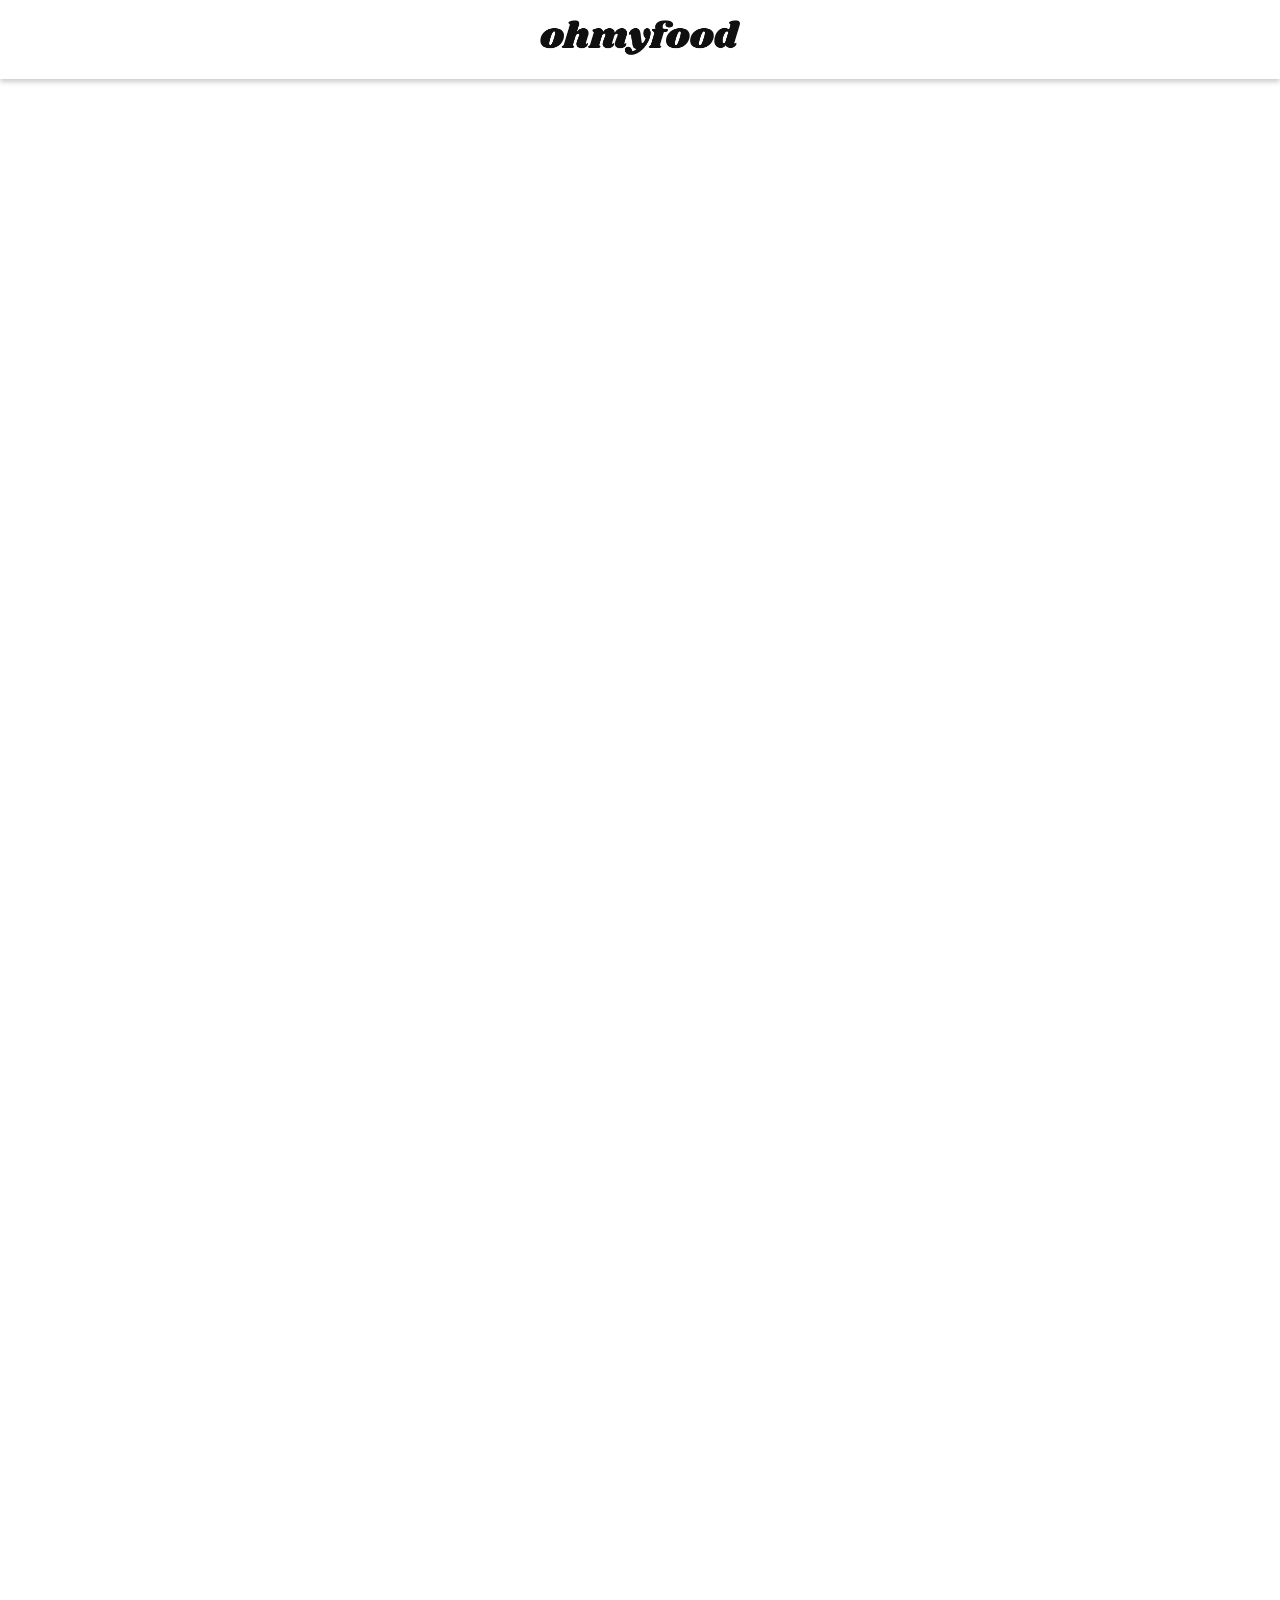
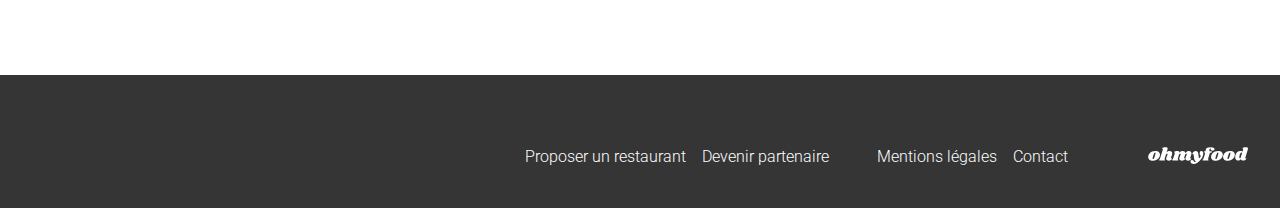
==== restaurants/a-la-francaise.html @ 06dcbdcf "Add all restaurants pages" ====
<!DOCTYPE html>
<html lang="en">
<head>
    <meta charset="UTF-8">
    <meta name="viewport" content="width=device-width, initial-scale=1.0">
    <meta name="viewport" content="width=device-width, initial-scale=1.0">
    <link rel="stylesheet" href="https://cdnjs.cloudflare.com/ajax/libs/font-awesome/6.2.1/css/all.min.css" integrity="sha512-MV7K8+y+gLIBoVD59lQIYicR65iaqukzvf/nwasF0nqhPay5w/9lJmVM2hMDcnK1OnMGCdVK+iQrJ7lzPJQd1w==" crossorigin="anonymous" referrerpolicy="no-referrer" />
    <link rel="stylesheet" href="/assets/css/style.css">
    <title>À la française - Ohmyfood</title>
</head>
<body>
    <header>
        <div class="logo">
            <a href="/">
                <img src="/assets/img/logo/ohmyfood.png" alt="Logo du site ohmyfood">
            </a>
            <a class="headerback" href="/">
                <i class="fas fa-arrow-left"></i>
            </a>
        </div>
    </header>
    <main>
        <div class="headerimg">
            <img src="/assets/img/restaurants/toa-heftiba-DQKerTsQwi0-unsplash.jpg" alt="Image d'un plat vue sur le côté">
        </div>
        <section class="section section_grey section_menu maxwidth">
            <div class="menubox menutitle">
                <h1 class="titleresto">À la française</h1>
                <i class="far fa-heart"></i>
            </div>
            <article class="menubox" id="entrees">
                <h2 class="menubox_title">Entrées</h2>
                <div class="menubox_divider"></div>
                <div class="grid grid-1c">
                    <!-- =================================== Entrée 1 -->
                    <div class="card card_menu card-shadow">
                        <div class="card_menu_description">
                            <div class="card_menu_text">
                                <h3 class="title2">Tartare de poulpe acidulé</h3>
                                <p>Aux zestes d'orange</p>
                            </div>
                            <p class="card_menu_price">25€</p>
                        </div>
                        <div class="card_menu_check">
                            <i class="fas fas fa-check-circle"></i>
                        </div>
                    </div>
                    <!-- =================================== Entrée 2 -->
                    <div class="card card_menu card-shadow">
                        <div class="card_menu_description">
                            <div class="card_menu_text">
                                <h3 class="title2">Velouté de légumes d'antan</h3>
                                <p>Carotte, panais, topinambour</p>
                            </div>
                            <p class="card_menu_price">35€</p>
                        </div>
                        <div class="card_menu_check">
                            <i class="fas fas fa-check-circle"></i>
                        </div>
                    </div>
                    <!-- =================================== Entrée 3 -->
                    <div class="card card_menu card-shadow">
                        <div class="card_menu_description">
                            <div class="card_menu_text">
                                <h3 class="title2">Soupe à l'oignon</h3>
                                <p>Revisitée</p>
                            </div>
                            <p class="card_menu_price">20€</p>
                        </div>
                        <div class="card_menu_check">
                            <i class="fas fas fa-check-circle"></i>
                        </div>
                    </div>
                </div>
            </article>

            <article class="menubox" id="plats">
                <h2 class="menubox_title">Plats</h2>
                <div class="menubox_divider"></div>
                <div class="grid grid-1c">
                    <!-- =================================== Plat 1 -->
                    <div class="card card_menu card-shadow">
                        <div class="card_menu_description">
                            <div class="card_menu_text">
                                <h3 class="title2">Coquilles Saint-Jacques</h3>
                                <p>Accompagnées d'une purée de panais</p>
                            </div>
                            <p class="card_menu_price">40€</p>
                        </div>
                        <div class="card_menu_check">
                            <i class="fas fas fa-check-circle"></i>
                        </div>
                    </div>
                    <!-- =================================== Plat 2 -->
                    <div class="card card_menu card-shadow">
                        <div class="card_menu_description">
                            <div class="card_menu_text">
                                <h3 class="title2">Magret de canard</h3>
                                <p>Et parmentier de pommes de terre</p>
                            </div>
                            <p class="card_menu_price">35€</p>
                        </div>
                        <div class="card_menu_check">
                            <i class="fas fas fa-check-circle"></i>
                        </div>
                    </div>
                    <!-- =================================== Plat 3 -->
                    <div class="card card_menu card-shadow">
                        <div class="card_menu_description">
                            <div class="card_menu_text">
                                <h3 class="title2">Pigeonneau d’Ille-et-Vilaine</h3>
                                <p>Sur son lit de gnocchis aux légumes</p>
                            </div>
                            <p class="card_menu_price">44€</p>
                        </div>
                        <div class="card_menu_check">
                            <i class="fas fas fa-check-circle"></i>
                        </div>
                    </div>
                </div>
            </article>
                
            <article class="menubox" id="desserts">
                <h2 class="menubox_title">Desserts</h2>
                <div class="menubox_divider"></div>
                <div class="grid grid-1c">
                    <!-- =================================== Dessert 1 -->
                    <div class="card card_menu card-shadow">
                        <div class="card_menu_description">
                            <div class="card_menu_text">
                                <h3 class="title2">Pétales de violettes glacés</h3>
                                <p>Et purée de noisettes</p>
                            </div>
                            <p class="card_menu_price">18€</p>
                        </div>
                        <div class="card_menu_check">
                            <i class="fas fas fa-check-circle"></i>
                        </div>
                    </div>
                    <!-- =================================== Dessert 2 -->
                    <div class="card card_menu card-shadow">
                        <div class="card_menu_description">
                            <div class="card_menu_text">
                                <h3 class="title2">Fondant au chocolat</h3>
                                <p>Revisité</p>
                            </div>
                            <p class="card_menu_price">22€</p>
                        </div>
                        <div class="card_menu_check">
                            <i class="fas fas fa-check-circle"></i>
                        </div>
                    </div>
                    <!-- =================================== Dessert 3 -->
                    <div class="card card_menu card-shadow">
                        <div class="card_menu_description">
                            <div class="card_menu_text">
                                <h3 class="title2">Millefeuille croustillant</h3>
                                <p>Myrtilles et pâte d’amande</p>
                            </div>
                            <p class="card_menu_price">23€</p>
                        </div>
                        <div class="card_menu_check">
                            <i class="fas fas fa-check-circle"></i>
                        </div>
                    </div>
                </div>
            </article>

            <div class="menubox menubox_center">
                <a class="btn btn_gradient" href="#restaurants">Commander</a>
            </div>
        </section>
    </main>
    
    <footer class="nav">
        <a class="nav_logo" href="/">
            <img src="/assets/img/logo/ohmyfood@2x.svg" alt="Logo du site ohmyfood">
        </a>
        <nav>
            <ul>
                <div class="nav_links">
                    <li class="nav_link">
                        <i class="fa-solid fa-utensils"></i>
                        <a href="#">Proposer un restaurant</a>
                    </li>
                    <li class="nav_link">
                        <i class="fa-solid fa-handshake-angle"></i>
                        <a href="#">Devenir partenaire</a>
                    </li>
                </div>
                <div class="nav_links">
                    <li class="nav_link"><a href="#">Mentions légales</a></li>
                    <li class="nav_link"><a href="mailto: test@mail.com">Contact</a></li>
                </div>
            </ul>
        </nav>
    </footer>
</body>
</html>
---- assets/css/style.css ----
@charset "UTF-8";
/* 
========================================
 ---------------------- STYLING 
========================================
*/
@import url("https://fonts.googleapis.com/css2?family=Roboto:ital,wght@0,100;0,300;0,400;0,500;0,700;0,900;1,100;1,300;1,400;1,500;1,700;1,900&family=Shrikhand&display=swap");
/* ------------------------------------------- colors */
/* ------------------------------------------- misc */
/* ------------------------------------------- mixins */
/* ------------------------------------------- Initialisation */
html {
  scroll-behavior: smooth;
}

body {
  margin: 0;
  font-family: roboto, sans-serif;
  font-weight: 300;
  background: #fff;
}

h1, h2, h3 {
  margin: 0;
}

img {
  max-width: 100%;
}

a {
  color: #000;
  text-decoration: none;
}

input {
  background: none;
  border: none;
}

input:focus-visible {
  outline: none;
}

ul {
  padding: 0;
  margin: 0;
}
ul li {
  list-style: none;
}

/* 
========================================
 ---------------------- HEADER  
========================================
*/
.logo {
  position: relative;
  display: flex;
  justify-content: center;
  width: auto;
  z-index: 20;
  padding: 20px;
  box-shadow: 0 3px 5px rgba(0, 0, 0, 0.2);
  background: #fff;
}
.logo img {
  max-width: 200px;
}
.logo .headerback {
  position: absolute;
  font-size: 1.5rem;
  top: 1.5rem;
  left: 1.5rem;
}

/* 
========================================
---------------------- Content  
========================================
*/
.maxwidth {
  position: relative;
  max-width: 1080px;
  margin: auto;
}

.headerimg img {
  height: 250px;
  width: 100%;
  object-fit: cover;
  object-position: center;
}

.localisation {
  position: relative;
  padding: 20px;
  font-size: 15px;
  box-shadow: 0 3px 5px 3px rgba(0, 0, 0, 0.3);
  background: #eaeaea;
}
.localisation i {
  font-size: 20px;
}
.localisation .localisation_input {
  font-weight: 600;
  font-size: 16px;
  width: 150px;
  text-align: center;
}

.title1, .title0 {
  font-size: 25px;
  font-weight: 900;
}

.title2 {
  font-size: 16px;
  font-weight: 900;
}

.section {
  padding: 2rem 1rem;
  /* ------------------------------------------- Menusection */
  /* ------------------------------------------- Background Color */
}
.section .section_content {
  margin: 1.5rem 0;
}
.section_center {
  text-align: center;
}
.section_menu {
  z-index: 20;
  margin-top: -2.5rem;
  border-radius: 2.5rem 2.5rem 0 0;
}
.section_menu .menubox {
  max-width: 747px;
  margin: auto;
  margin-bottom: 2.5rem;
}
.section_menu .menubox .menubox_title {
  margin-bottom: 0.25rem;
  font-size: 16px;
  text-transform: uppercase;
  font-weight: 300;
}
.section_menu .menubox .menubox_divider {
  background: #99E2D0;
  height: 3px;
  border-radius: 5px;
  max-width: 40px;
  margin-bottom: 0.75rem;
}
.section_menu .menubox_center {
  text-align: center;
  margin-bottom: 0;
}
.section_menu .menutitle {
  display: flex;
  justify-content: space-between;
  align-items: center;
  font-size: 18px;
}
.section_menu .titleresto {
  font-family: Shrikhand, sans-serif;
  font-weight: 100;
}
.section_grey {
  background: #f6f6f6;
}
.section_grey .card {
  background: #fff;
}
.section_white {
  background: #fff;
}
.section_white .card {
  background: #f6f6f6;
}

/* 
========================================
---------------------- Button  
========================================
*/
.btn {
  display: inline-block;
  padding: 1rem 1.5rem;
  margin: 1rem 0 !important;
  border-radius: 10rem;
  min-width: 150px;
  text-align: center;
  box-shadow: 0 5px 15px rgba(0, 0, 0, 0.12);
}
.btn_gradient {
  background: #9356DC;
  background: linear-gradient(0deg, #9356DC 0%, #FF79DA 120%);
  color: #fff;
  transition: 0.5s;
}
.btn_gradient:hover {
  box-shadow: 0 5px 18px rgba(0, 0, 0, 0.3);
  filter: brightness(1.2) grayscale(0.2);
  transition: 0.2s;
}

/* 
========================================
 ---------------------- grids  
========================================
*/
.grid {
  display: grid;
}
.grid-3c {
  gap: 1.75rem;
}
.grid-2c {
  gap: 1.5rem;
}
.grid-1c {
  gap: 1rem;
}

/* 
========================================
 ---------------------- Cards  
========================================
*/
.card {
  display: flex;
  align-items: center;
  padding: 1rem;
  border-radius: 1rem;
  /* ------------------------------------------- Cardlist */
  /* ------------------------------------------- cardmenu */
}
.card p {
  margin: 0;
}
.card-shadow {
  box-shadow: 0 5px 15px rgba(0, 0, 0, 0.12);
}
.card-marginleft {
  margin-left: 1rem;
}
.card .card_list {
  order: 2;
  display: flex;
  align-items: center;
  width: 100%;
}
.card .card_list .fas {
  font-size: 1.5rem;
  opacity: 0.5;
  margin: 0.75rem 1.5rem;
}
.card .card_list .fa-primaryC {
  color: #9356DC;
  opacity: 1;
}
.card .card_number {
  order: 1;
  position: relative;
  margin-left: -2rem;
  display: flex;
  justify-content: center;
  align-items: center;
  border-radius: 10rem;
  color: #fff;
  background: #9356DC;
  height: 35px !important;
  width: 35px !important;
}
.card_menu {
  overflow: hidden;
  display: flex;
  gap: 1rem;
  justify-content: space-between;
}
.card_menu_description {
  flex: 1;
  display: flex;
  justify-content: space-between;
  align-items: end;
}
.card_menu_text > * {
  overflow: hidden;
  text-overflow: ellipsis;
  white-space: initial;
  display: -webkit-box;
  -webkit-line-clamp: 1;
  -webkit-box-orient: vertical;
}
.card_menu_price {
  font-weight: 900;
  text-align: right;
}
.card_menu_check {
  overflow: hidden;
  opacity: 0;
  background: #99E2D0;
  color: #fff;
  font-size: 1.25rem;
  margin: -1.5rem -5rem;
  margin-left: 0;
  padding: 1.5rem 1.25rem;
  transition: 0.2s ease-in;
}
.card_menu:hover .card_menu_check {
  opacity: 1;
  position: relative !important;
  margin-right: -1rem !important;
  transition: 0.2s ease-out;
}

/* ------------------------------------------- restolist */
.restolist img {
  flex: 0 0 100%;
  width: 100%;
  height: 200px;
  object-fit: cover;
  object-position: center;
  border-radius: 1rem 1rem 0 0;
  margin-bottom: -4px;
}
.restolist .restolist_info {
  justify-content: space-between;
  border-top-right-radius: 0;
  border-top-left-radius: 0;
}
.restolist .btn_new {
  display: flex;
  justify-content: end;
  position: relative;
  margin-bottom: -50px;
  padding-top: 15px;
  margin-right: 15px;
}
.restolist .btn_new .btn_new-green {
  box-shadow: 0 3px 10px rgba(0, 0, 0, 0.2);
  background: #99E2D0;
  padding: 0.5rem 0.75rem;
  border-radius: 3px;
}
.restolist .btn_new .btn_new-green p {
  margin: 0;
  font-weight: 900;
  opacity: 0.5;
}

/* 
========================================
 ---------------------- Footer  
========================================
*/
.nav {
  background: #353535;
  color: #fff;
  padding: 2rem;
}
.nav .nav_logo {
  width: 100px;
  padding: 0.5rem 0;
}
.nav a {
  color: #fff;
}
.nav .nav_links {
  display: flex;
  flex-direction: column;
  padding-top: 0.5rem;
  gap: 0.5rem;
}
.nav .nav_links i {
  width: 25px;
}

/* 
========================================
 ---------------------- RESPONSIVE TABLET
========================================
*/
@media (min-width: 801px) {
  .title0 {
    font-size: 2rem;
  }
  /* ------------------------------------------- Grids */
  .grid {
    display: grid;
  }
  .grid-3c {
    gap: 0.5rem;
    grid-template-columns: repeat(3, 1fr);
  }
  .grid-2c {
    column-gap: 3rem;
    row-gap: 1.5rem;
    grid-template-columns: repeat(2, 1fr);
  }
  .grid-1c {
    gap: 1rem;
  }
  /* ------------------------------------------- Restopage */
  .menutitle {
    justify-content: center !important;
    gap: 1rem;
  }
  .headerimg img {
    height: 300px;
  }
  /* ------------------------------------------- footer */
  .nav {
    padding-top: 4rem;
    display: flex;
    flex-direction: row;
    justify-content: end;
    gap: 3rem;
  }
  .nav .nav_logo {
    order: 2;
  }
  .nav .nav_links {
    display: flex;
    flex-direction: row;
    gap: 0.5rem;
  }
  .nav ul {
    order: 1;
    display: flex;
    flex-direction: row;
    gap: 1.5rem;
  }
}
/* 
========================================
 ---------------------- RESPONSIVE DESKTOP
========================================
*/
@media (min-width: 1025px) {
  .section {
    padding: 3rem 3rem;
  }
  /* ------------------------------------------- Grids */
  .grid {
    display: grid;
  }
  .grid-3c {
    gap: 1rem;
  }
  .grid-2c {
    column-gap: 5rem;
    row-gap: 2rem;
  }
  .grid-1c {
    gap: 1rem;
  }
  /* ------------------------------------------- Restopage */
  .headerimg img {
    height: 400px;
  }
  /* ------------------------------------------- footer */
  .nav {
    gap: 5rem;
  }
  .nav .nav_links {
    gap: 1rem;
  }
  .nav ul {
    gap: 3rem;
  }
}
/* 
========================================
 ---------------------- ANIMATIONS
========================================
*/
/* ------------------------------------------- Loading */
.loading {
  z-index: -2;
  position: fixed;
  width: 100%;
  height: 100%;
  display: flex;
  justify-content: center;
  align-items: center;
  background: rgba(255, 255, 255, 0.9);
  animation: vanish 3s;
  opacity: 0;
}
.loading .loading_anim {
  font-size: 4rem;
  color: #9356DC;
  animation: spin 1.5s 2;
}
@keyframes spin {
  from {
    rotate: 360deg;
    color: #9356DC;
  }
  20% {
    rotate: 430deg;
    font-size: 8rem;
    color: #FF79DA;
  }
  55% {
    font-size: 8rem;
  }
  to {
    font-size: 4rem;
    color: #9356DC;
    rotate: 0deg;
    display: none;
  }
}
@keyframes vanish {
  from {
    opacity: 0;
    z-index: 50;
  }
  15% {
    opacity: 1;
    z-index: 50;
  }
  90% {
    opacity: 1;
    z-index: 50;
  }
  to {
    opacity: 0;
    z-index: -50;
  }
}

/* ------------------------------------------- Heart */
.fa-heart {
  font-size: 1.5rem;
  margin: 0 1rem;
}
.fa-heart:hover, .fa-heart:hover:before {
  background: linear-gradient(180deg, #9356DC 0%, #FF79DA 100%);
  color: transparent;
  background-clip: text;
  -webkit-background-clip: text;
  animation: heartanim 0.5s ease-out;
}
.fa-heart:hover:before {
  font: var(--fa-font-solid);
  content: "\f004";
}
@keyframes heartanim {
  from {
    background: linear-gradient(180deg, transparent 50%, #9356DC 50%, #FF79DA 120%) 0 0/50% 200%;
    color: transparent;
    background-clip: text;
    -webkit-background-clip: text;
  }
  50% {
    background-position: 40% 100%;
  }
  90% {
    background-position: 20% 100%;
  }
  to {
    background: linear-gradient(180deg, transparent 50%, #9356DC 50%, #FF79DA 100%) 0 0/50% 200%;
    color: transparent;
    background-clip: text;
    -webkit-background-clip: text;
    background-position: 0% 100%;
  }
}

/* ------------------------------------------- Restomenu animation */
#entrees > * {
  opacity: 0;
  animation: slideinright 1s;
  animation-delay: 0.25s;
  animation-fill-mode: forwards;
}

#plats > * {
  opacity: 0;
  animation: slideinright 1s;
  animation-delay: 0.5s;
  animation-fill-mode: forwards;
}

#desserts > * {
  opacity: 0;
  animation: slideinright 1s;
  animation-delay: 0.75s;
  animation-fill-mode: forwards;
}

@keyframes slideinright {
  from {
    margin-left: -5rem;
    margin-right: 15rem;
  }
  to {
    opacity: 1;
    margin-left: 0;
    margin-right: 0;
  }
}
.section_menu {
  opacity: 0;
  animation: slideintop 1s;
  animation-fill-mode: forwards;
}

@keyframes slideintop {
  from {
    margin-top: 15rem;
  }
  to {
    opacity: 1;
  }
}
.headerimg {
  opacity: 0;
  animation: slideinbottom 1s;
  animation-fill-mode: forwards;
}

@keyframes slideinbottom {
  from {
    margin-top: -5rem;
  }
  to {
    opacity: 1;
  }
}

/*# sourceMappingURL=style.css.map */
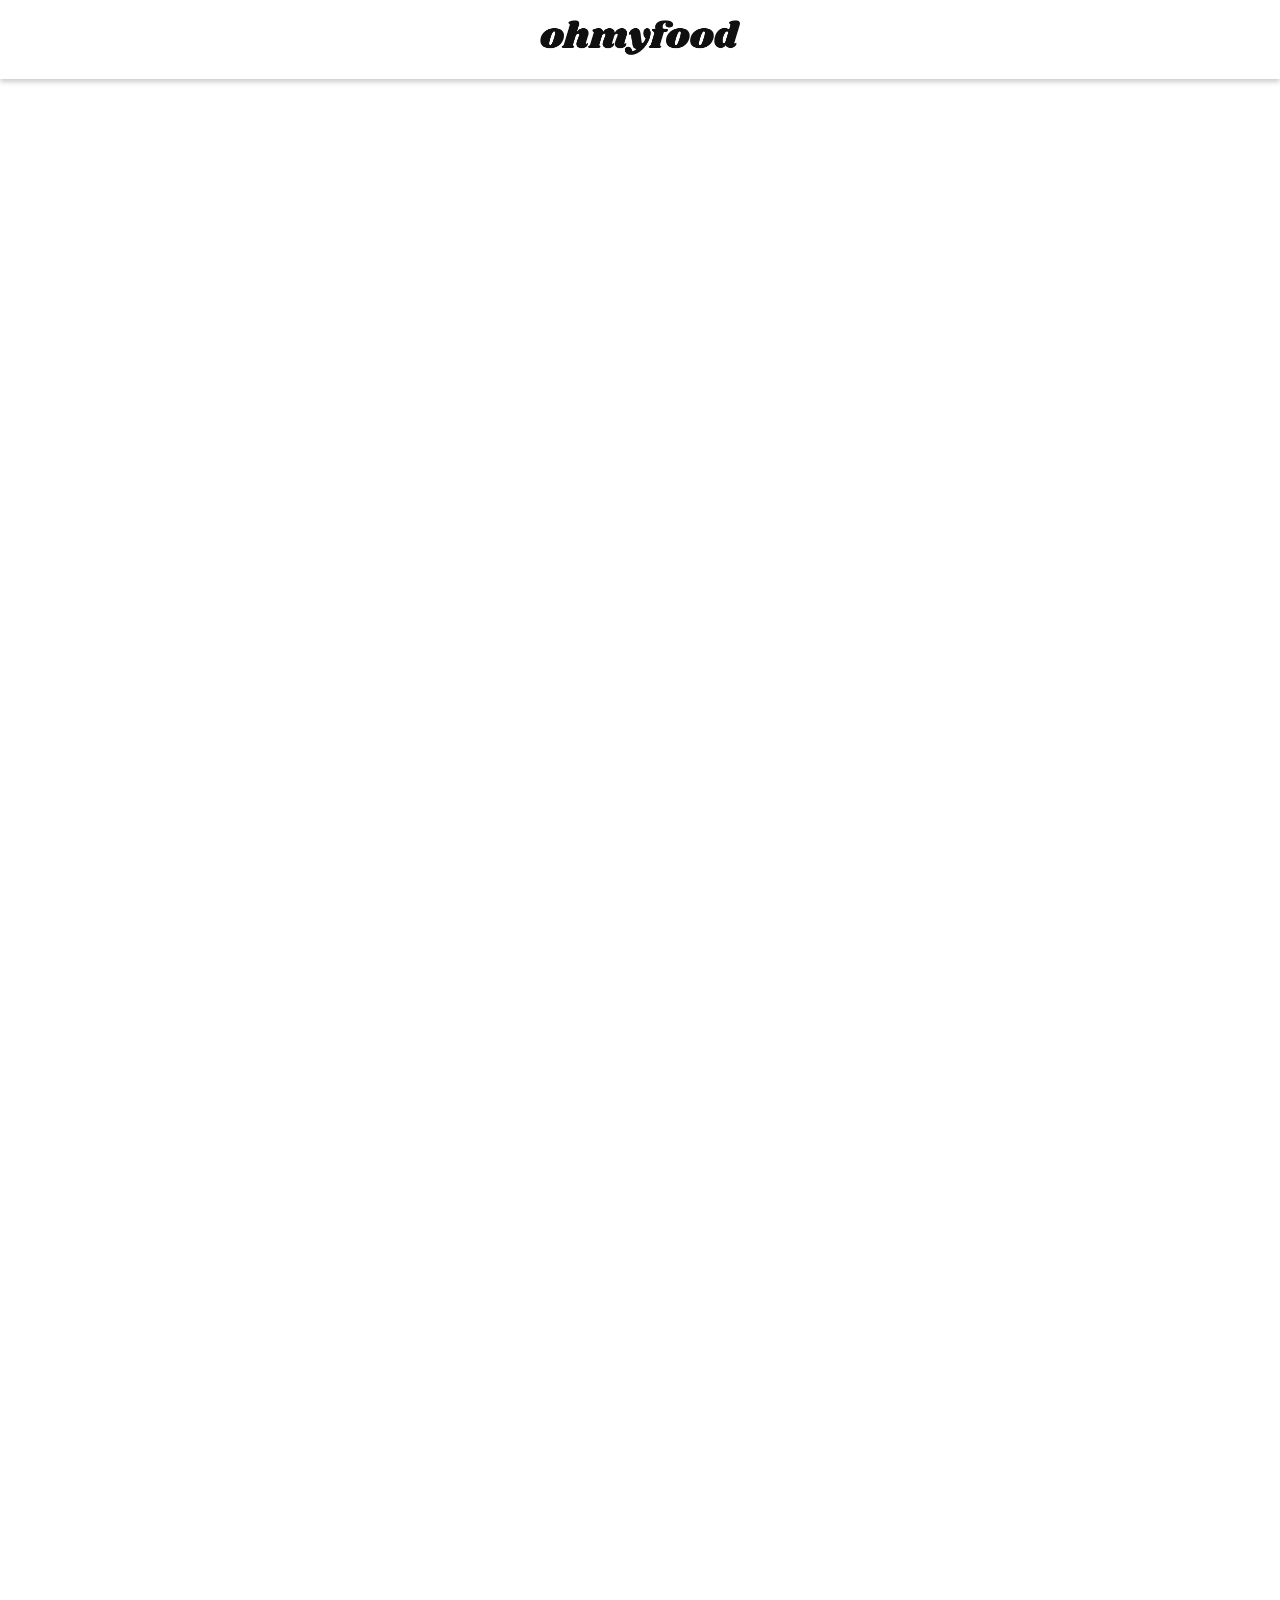
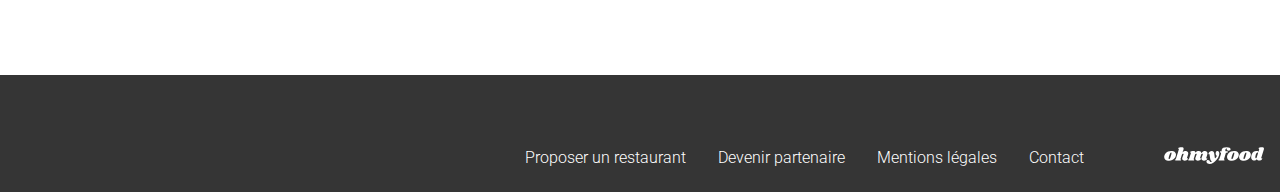
==== commit 58eb5364: "Optimize sass folders" ====
--- a/restaurants/a-la-francaise.html
+++ b/restaurants/a-la-francaise.html
@@ -5,23 +5,23 @@
     <meta name="viewport" content="width=device-width, initial-scale=1.0">
     <meta name="viewport" content="width=device-width, initial-scale=1.0">
     <link rel="stylesheet" href="https://cdnjs.cloudflare.com/ajax/libs/font-awesome/6.2.1/css/all.min.css" integrity="sha512-MV7K8+y+gLIBoVD59lQIYicR65iaqukzvf/nwasF0nqhPay5w/9lJmVM2hMDcnK1OnMGCdVK+iQrJ7lzPJQd1w==" crossorigin="anonymous" referrerpolicy="no-referrer" />
-    <link rel="stylesheet" href="/assets/css/style.css">
+    <link rel="stylesheet" href="../assets/css/style.css">
     <title>À la française - Ohmyfood</title>
 </head>
 <body>
     <header>
         <div class="logo">
-            <a href="/">
-                <img src="/assets/img/logo/ohmyfood.png" alt="Logo du site ohmyfood">
+            <a href="../">
+                <img src="../assets/img/logo/ohmyfood.png" alt="Logo du site ohmyfood">
             </a>
-            <a class="headerback" href="/">
+            <a class="headerback" href="../">
                 <i class="fas fa-arrow-left"></i>
             </a>
         </div>
     </header>
     <main>
         <div class="headerimg">
-            <img src="/assets/img/restaurants/toa-heftiba-DQKerTsQwi0-unsplash.jpg" alt="Image d'un plat vue sur le côté">
+            <img src="../assets/img/restaurants/toa-heftiba-DQKerTsQwi0-unsplash.jpg" alt="Image d'un plat vue sur le côté">
         </div>
         <section class="section section_grey section_menu maxwidth">
             <div class="menubox menutitle">
@@ -167,31 +167,27 @@
             </article>
 
             <div class="menubox menubox_center">
-                <a class="btn btn_gradient" href="#restaurants">Commander</a>
+                <a class="btn btn_gradient" href="#">Commander</a>
             </div>
         </section>
     </main>
     
     <footer class="nav">
-        <a class="nav_logo" href="/">
-            <img src="/assets/img/logo/ohmyfood@2x.svg" alt="Logo du site ohmyfood">
+        <a class="nav_logo" href="../">
+            <img src="../assets/img/logo/ohmyfood@2x.svg" alt="Logo du site ohmyfood">
         </a>
         <nav>
             <ul>
-                <div class="nav_links">
-                    <li class="nav_link">
-                        <i class="fa-solid fa-utensils"></i>
-                        <a href="#">Proposer un restaurant</a>
-                    </li>
-                    <li class="nav_link">
-                        <i class="fa-solid fa-handshake-angle"></i>
-                        <a href="#">Devenir partenaire</a>
-                    </li>
-                </div>
-                <div class="nav_links">
-                    <li class="nav_link"><a href="#">Mentions légales</a></li>
-                    <li class="nav_link"><a href="mailto: test@mail.com">Contact</a></li>
-                </div>
+                <li class="nav_link">
+                    <i class="fa-solid fa-utensils"></i>
+                    <a href="#">Proposer un restaurant</a>
+                </li>
+                <li class="nav_link">
+                    <i class="fa-solid fa-handshake-angle"></i>
+                    <a href="#">Devenir partenaire</a>
+                </li>
+                <li class="nav_link"><a href="#">Mentions légales</a></li>
+                <li class="nav_link"><a href="mailto: test@mail.com">Contact</a></li>
             </ul>
         </nav>
     </footer>
--- a/assets/css/style.css
+++ b/assets/css/style.css
@@ -73,6 +73,35 @@
   font-size: 1.5rem;
   top: 1.5rem;
   left: 1.5rem;
+}
+
+/* 
+========================================
+ ---------------------- Footer  
+========================================
+*/
+.nav {
+  display: flex;
+  flex-direction: column;
+  background: #353535;
+  color: #fff;
+  padding: 1rem;
+  gap: 0.5rem;
+}
+.nav .nav_logo {
+  width: 100px;
+  padding: 0.5rem 0;
+}
+.nav a {
+  color: #fff;
+}
+.nav ul {
+  display: flex;
+  flex-direction: column;
+  gap: 0.5rem;
+}
+.nav ul i {
+  width: 25px;
 }
 
 /* 
@@ -209,24 +238,6 @@
 
 /* 
 ========================================
- ---------------------- grids  
-========================================
-*/
-.grid {
-  display: grid;
-}
-.grid-3c {
-  gap: 1.75rem;
-}
-.grid-2c {
-  gap: 1.5rem;
-}
-.grid-1c {
-  gap: 1rem;
-}
-
-/* 
-========================================
  ---------------------- Cards  
 ========================================
 */
@@ -255,12 +266,14 @@
 }
 .card .card_list .fas {
   font-size: 1.5rem;
-  opacity: 0.5;
+  opacity: 0.25;
   margin: 0.75rem 1.5rem;
-}
-.card .card_list .fa-primaryC {
+  transition: 0.5s;
+}
+.card .card_list:hover .fas {
   color: #9356DC;
   opacity: 1;
+  transition: 0.2s;
 }
 .card .card_number {
   order: 1;
@@ -354,130 +367,22 @@
 
 /* 
 ========================================
- ---------------------- Footer  
-========================================
-*/
-.nav {
-  background: #353535;
-  color: #fff;
-  padding: 2rem;
-}
-.nav .nav_logo {
-  width: 100px;
-  padding: 0.5rem 0;
-}
-.nav a {
-  color: #fff;
-}
-.nav .nav_links {
-  display: flex;
-  flex-direction: column;
-  padding-top: 0.5rem;
-  gap: 0.5rem;
-}
-.nav .nav_links i {
-  width: 25px;
-}
-
-/* 
-========================================
- ---------------------- RESPONSIVE TABLET
-========================================
-*/
-@media (min-width: 801px) {
-  .title0 {
-    font-size: 2rem;
-  }
-  /* ------------------------------------------- Grids */
-  .grid {
-    display: grid;
-  }
-  .grid-3c {
-    gap: 0.5rem;
-    grid-template-columns: repeat(3, 1fr);
-  }
-  .grid-2c {
-    column-gap: 3rem;
-    row-gap: 1.5rem;
-    grid-template-columns: repeat(2, 1fr);
-  }
-  .grid-1c {
-    gap: 1rem;
-  }
-  /* ------------------------------------------- Restopage */
-  .menutitle {
-    justify-content: center !important;
-    gap: 1rem;
-  }
-  .headerimg img {
-    height: 300px;
-  }
-  /* ------------------------------------------- footer */
-  .nav {
-    padding-top: 4rem;
-    display: flex;
-    flex-direction: row;
-    justify-content: end;
-    gap: 3rem;
-  }
-  .nav .nav_logo {
-    order: 2;
-  }
-  .nav .nav_links {
-    display: flex;
-    flex-direction: row;
-    gap: 0.5rem;
-  }
-  .nav ul {
-    order: 1;
-    display: flex;
-    flex-direction: row;
-    gap: 1.5rem;
-  }
-}
-/* 
-========================================
- ---------------------- RESPONSIVE DESKTOP
-========================================
-*/
-@media (min-width: 1025px) {
-  .section {
-    padding: 3rem 3rem;
-  }
-  /* ------------------------------------------- Grids */
-  .grid {
-    display: grid;
-  }
-  .grid-3c {
-    gap: 1rem;
-  }
-  .grid-2c {
-    column-gap: 5rem;
-    row-gap: 2rem;
-  }
-  .grid-1c {
-    gap: 1rem;
-  }
-  /* ------------------------------------------- Restopage */
-  .headerimg img {
-    height: 400px;
-  }
-  /* ------------------------------------------- footer */
-  .nav {
-    gap: 5rem;
-  }
-  .nav .nav_links {
-    gap: 1rem;
-  }
-  .nav ul {
-    gap: 3rem;
-  }
-}
-/* 
-========================================
- ---------------------- ANIMATIONS
-========================================
-*/
+ ---------------------- grids  
+========================================
+*/
+.grid {
+  display: grid;
+}
+.grid-3c {
+  gap: 1.75rem;
+}
+.grid-2c {
+  gap: 1.5rem;
+}
+.grid-1c {
+  gap: 1rem;
+}
+
 /* ------------------------------------------- Loading */
 .loading {
   z-index: -2;
@@ -634,5 +539,91 @@
     opacity: 1;
   }
 }
+/* 
+========================================
+ ---------------------- RESPONSIVE TABLET
+========================================
+*/
+@media (min-width: 801px) {
+  .title0 {
+    font-size: 2rem;
+  }
+  /* ------------------------------------------- Grids */
+  .grid {
+    display: grid;
+  }
+  .grid-3c {
+    gap: 0.5rem;
+    grid-template-columns: repeat(3, 1fr);
+  }
+  .grid-2c {
+    column-gap: 3rem;
+    row-gap: 1.5rem;
+    grid-template-columns: repeat(2, 1fr);
+  }
+  .grid-1c {
+    gap: 1rem;
+  }
+  /* ------------------------------------------- Restopage */
+  .menutitle {
+    justify-content: center !important;
+    gap: 1rem;
+  }
+  .headerimg img {
+    height: 300px;
+  }
+  /* ------------------------------------------- footer */
+  .nav {
+    padding-top: 4rem;
+    flex-direction: row;
+    justify-content: end;
+    align-items: center;
+    gap: 3rem;
+  }
+  .nav .nav_logo {
+    order: 2;
+  }
+  .nav ul {
+    order: 1;
+    display: flex;
+    flex-direction: row;
+    gap: 2rem;
+  }
+}
+/* 
+========================================
+ ---------------------- RESPONSIVE DESKTOP
+========================================
+*/
+@media (min-width: 1025px) {
+  .section {
+    padding: 3rem 3rem;
+  }
+  /* ------------------------------------------- Grids */
+  .grid {
+    display: grid;
+  }
+  .grid-3c {
+    gap: 1rem;
+  }
+  .grid-2c {
+    column-gap: 5rem;
+    row-gap: 2rem;
+  }
+  .grid-1c {
+    gap: 1rem;
+  }
+  /* ------------------------------------------- Restopage */
+  .headerimg img {
+    height: 400px;
+  }
+  /* ------------------------------------------- footer */
+  .nav {
+    gap: 5rem;
+  }
+  .nav .nav_links {
+    gap: 1rem;
+  }
+}
 
 /*# sourceMappingURL=style.css.map */
